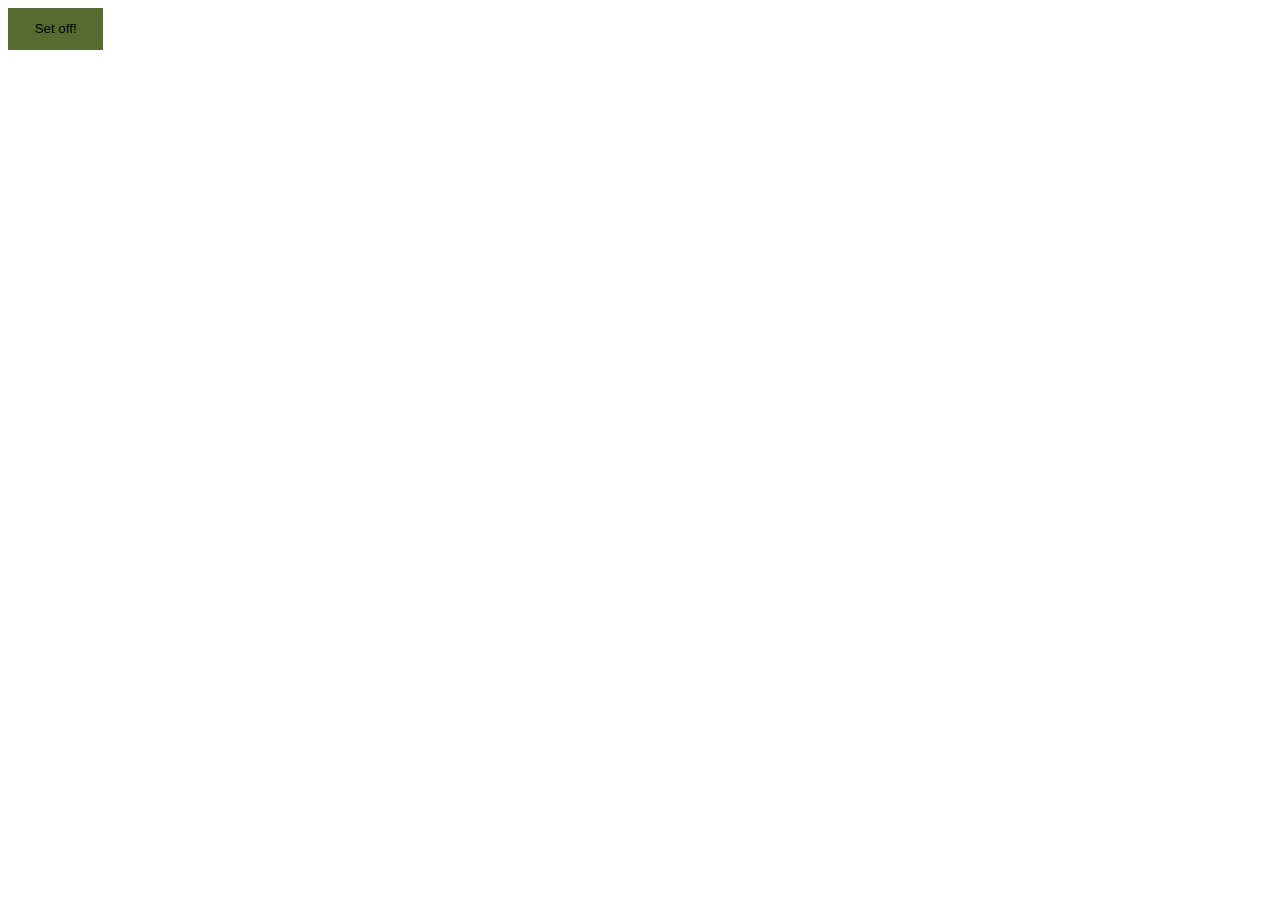
==== modal.html @ f4282cbc "Modal first draft" ====
<!DOCTYPE html>
<html lang="en">
  <head>
    <meta charset="UTF-8" />
    <meta http-equiv="X-UA-Compatible" content="IE=edge" />
    <meta name="viewport" content="width=`, initial-scale=1.0" />
    <link rel="stylesheet" href="modal.css" />
    <title>MODAL</title>
  </head>
  <body>
    <button id="modalBtn" class="infoPull">Set off!</button>

    <div id="infoModal" class="modal">
      <div class="modalContent">
        <div class="modalHeader">
          <span id="closeBtn">&times;</span>
          <h2>Where are we off to?</h2>
        </div>
        <div class="modalBody">
          <p>Let me find my maps!</p>
          <p>
            It's a dangerous business, Frodo, going out your door. You step onto
            the road, and if you don't keep your feet, there's no knowing where
            you might be swept off to
          </p>
        </div>
        <div class="modalFooter">
          <h3>Hobbit footer</h3>
        </div>
      </div>
    </div>

    <script src="modal.js"></script>
  </body>
</html>
---- modal.css ----
body {
  font-family: Arial, Helvetica, sans-serif;
  font-size: 16px;
  line-height: 1.6;
}

.infoPull {
  background-color: darkolivegreen;
  padding: 1em 2em;
  color: black;
  border: 0;
}

.infoPull:hover {
  background: forestgreen;
}

.modal {
  display: none;
  position: fixed;
  z-index: 1;
  left: 0;
  top: 0;
  height: 100%;
  width: 100%;
  overflow: auto;
  background-color: rgba(0, 0, 0, 0.3);
}

.modalContent {
  background-color: grey;
  margin: 20% auto;
  /* padding: 20px; */
  width: 30%;
  box-shadow: 0 5px 8px 0 rgba(165, 252, 52, 0.2),
    0 7px 20px 0 rgba(165, 252, 52, 0.15);
  animation-name: modalOpen;
  animation-duration: 2s;
}

.modalHeader {
  background: olivedrab;
  padding: 15px;
  color: black;
}

.modalHeader h2,
.modalFooter h3 {
  margin: 0;
}

.modalBody {
  padding: 10px 20px;
}

.modalFooter {
  background: olivedrab;
  padding: 5px;
}

#closeBtn {
  color: rgb(26, 85, 173);
  float: right;
  font-size: 30px;
}

#closeBtn:hover,
#closeBtn:focus {
  color: black;
  text-decoration: none;
  cursor: pointer;
}

@keyframes modalOpen {
  from {
    opacity: 0;
  }
  to {
    opacity: 1;
  }
}
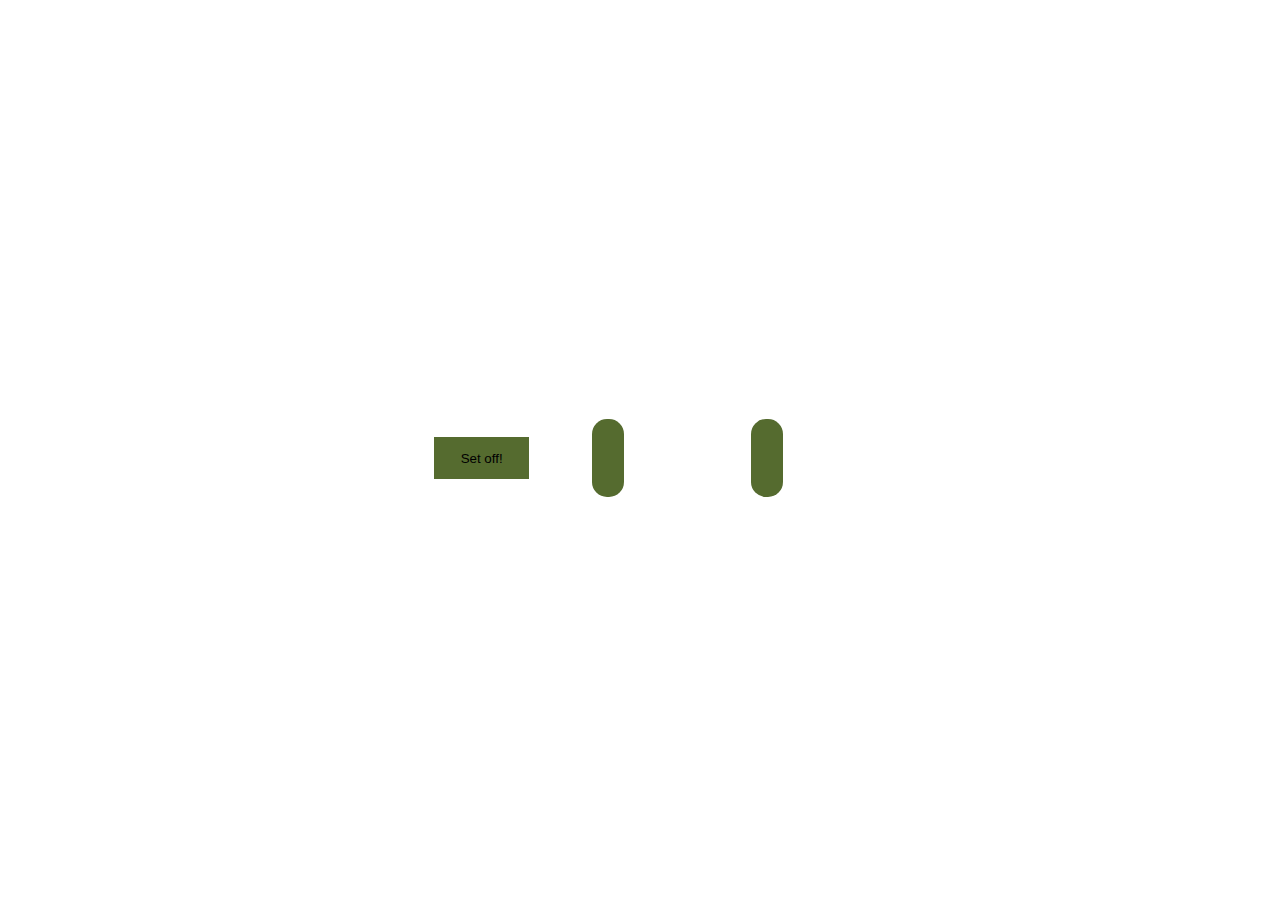
==== commit 0cdb0bc1: "Merge pull request #13 from LordLowdar/juliansbranch" ====
--- a/modal.html
+++ b/modal.html
@@ -3,7 +3,7 @@
   <head>
     <meta charset="UTF-8" />
     <meta http-equiv="X-UA-Compatible" content="IE=edge" />
-    <meta name="viewport" content="width=`, initial-scale=1.0" />
+    <meta name="viewport" content="width=device-width, initial-scale=1.0" />
     <link rel="stylesheet" href="modal.css" />
     <title>MODAL</title>
   </head>
@@ -17,18 +17,66 @@
           <h2>Where are we off to?</h2>
         </div>
         <div class="modalBody">
-          <p>Let me find my maps!</p>
-          <p>
-            It's a dangerous business, Frodo, going out your door. You step onto
-            the road, and if you don't keep your feet, there's no knowing where
-            you might be swept off to
-          </p>
+          <form id="info">
+            <label for="startingPoint">Where are you Starting From?</label
+            ><br />
+            <input
+              type="text"
+              id="startingPoint"
+              name="startingPoint"
+              value="Bag End"
+            /><br />
+            <label for="endPoint">Youll Be Headed Where?</label><br />
+            <input
+              type="text"
+              id="endingPoint"
+              name="endingPoint"
+              value="Mordor"
+            /><br />
+            <label for="stops">How Many Stops Are you Considering?</label>
+            <select id="stops" name="stops">
+              <option value="0">Not Sure</option>
+              <option value="1">0</option>
+              <option value="2">3</option>
+              <option value="3">5</option>
+              <option value="4">7</option></select
+            ><br />
+            <label for="startingDate">Leaving On:</label>
+            <input type="date" id="startingDate" name="startingDate" />
+            <label for="leaveDate">Heading Home On:</label>
+            <input type="date" id="departingDate" name="departingDate" /><br />
+            <label for="budget">How Much Do You Need to Fund This?</label><br />
+            <input type="text" id="budget" name="budget" value="$0" /><br />
+            <button type="submit" class="submitModal" id="submit">
+              The First Step
+            </button>
+          </form>
         </div>
         <div class="modalFooter">
           <h3>Hobbit footer</h3>
         </div>
       </div>
     </div>
+    <div class="startingCard">
+      <div class="startingWeather">
+        <h4 class="startingPointCity"></h4>
+        <div class="startingPointTemp"></div>
+        <img src="" alt="" class="startingIcon" />
+        <div class="startingPointDesc"></div>
+        <div class="startingPointHumidity"></div>
+        <div class="startingPointWind"></div>
+      </div>
+    </div>
+    <div class="endingCard">
+      <div class="endingWeather">
+        <h4 class="endingPointCity"></h4>
+        <div class="endingPointTemp"></div>
+        <img src="" alt="" class="endingIcon" />
+        <div class="endingPointDesc"></div>
+        <div class="endingPointHumidity"></div>
+        <div class="endingPointWind"></div>
+      </div>
+    </div>
 
     <script src="modal.js"></script>
   </body>
--- a/modal.css
+++ b/modal.css
@@ -2,6 +2,10 @@
   font-family: Arial, Helvetica, sans-serif;
   font-size: 16px;
   line-height: 1.6;
+  display: flex;
+  align-items: center;
+  justify-content: center;
+  height: 100vh;
 }
 
 .infoPull {
@@ -71,6 +75,14 @@
   cursor: pointer;
 }
 
+.startingCard,
+.endingCard {
+  background-color: darkolivegreen;
+  margin: 5%;
+  border-radius: 15px;
+  padding: 1em;
+}
+
 @keyframes modalOpen {
   from {
     opacity: 0;
